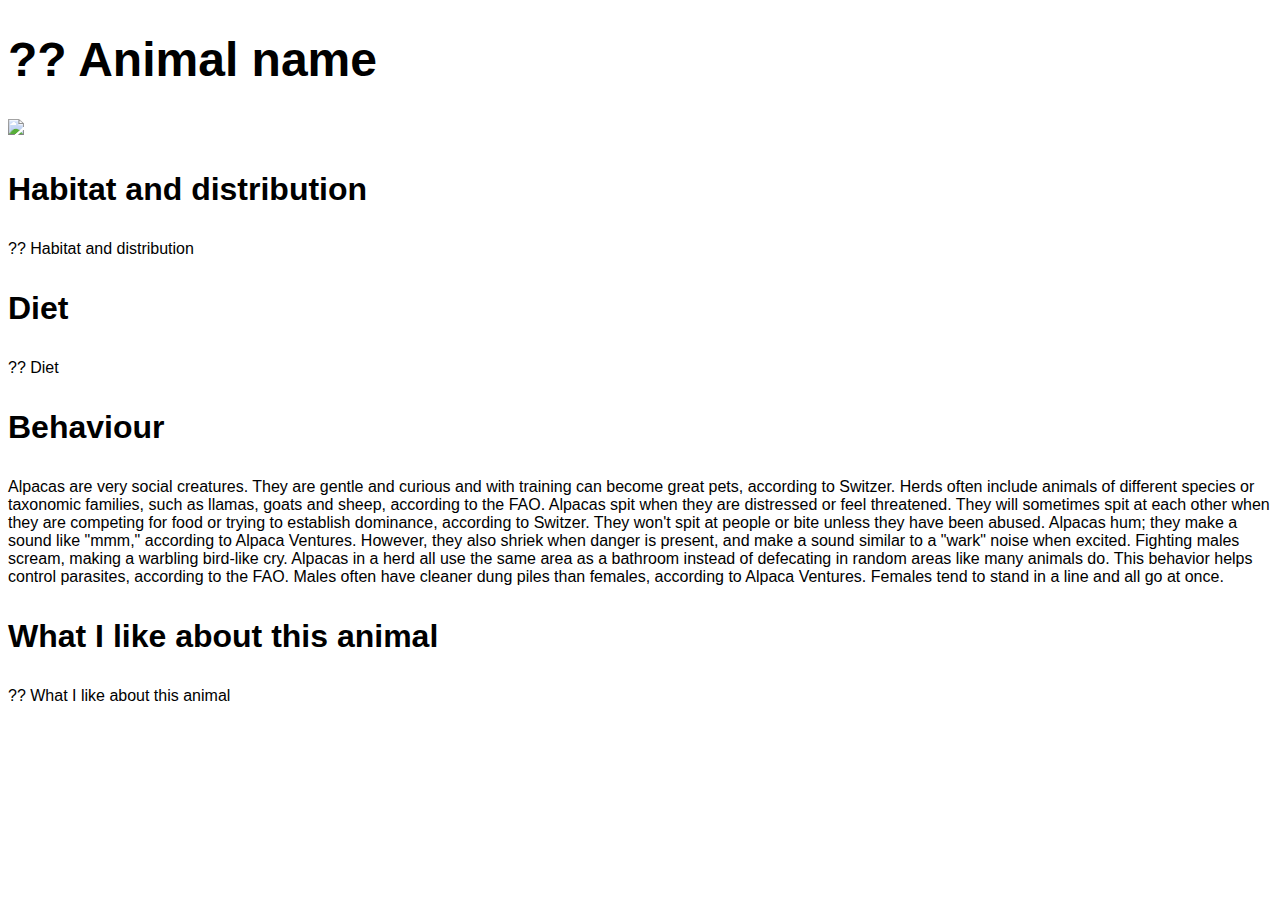
==== alpaca.html @ 522d6e54 "added information about alpaca behaviour" ====
<!DOCTYPE html>
<html>
	<head>
	  <link rel="stylesheet" href="styles.css">
	</head>
	<body>	
		<h1>?? Animal name</h1>

		<img src="?? image-filename">

		<h3>Habitat and distribution</h3>
		<p>
			?? Habitat and distribution
		</p>	

		<h3>Diet</h3>
		<p>
			?? Diet
		</p>	

		<h3>Behaviour</h3>
		<p>
        Alpacas are very social creatures. They are gentle and curious and with training can become great pets, according to Switzer. Herds often include animals of different species or taxonomic families, such as llamas, goats and sheep, according to the FAO.

Alpacas spit when they are distressed or feel threatened. They will sometimes spit at each other when they are competing for food or trying to establish dominance, according to Switzer. They won't spit at people or bite unless they have been abused.

Alpacas hum; they make a sound like "mmm," according to Alpaca Ventures. However, they also shriek when danger is present, and make a sound similar to a "wark" noise when excited. Fighting males scream, making a warbling bird-like cry.

Alpacas in a herd all use the same area as a bathroom instead of defecating in random areas like many animals do. This behavior helps control parasites, according to the FAO. Males often have cleaner dung piles than females, according to Alpaca Ventures. Females tend to stand in a line and all go at once.
		</p>	

		<h3>What I like about this animal</h3>
		<p>
			?? What I like about this animal
		</p>	

	<body>
</html>
---- styles.css ----
.animal-table {
	width : 100%;
}

.animal-table td{
	font-size: 2em;
	font-family: Arial, Helvetica, sans-serif;
	color: #008080;
}

h1 {
	font-size: 3em;
	font-family: Arial, Helvetica, sans-serif;
	color: black;
}

h3 {
	font-size: 2em;
	font-family: Arial, Helvetica, sans-serif;
	color: black;
}


a { 
	text-decoration: none; 
	font-family: Arial, Helvetica, sans-serif;
	color: #008080;
}

p {
	font-family: Arial, Helvetica, sans-serif;
	color: black;
}
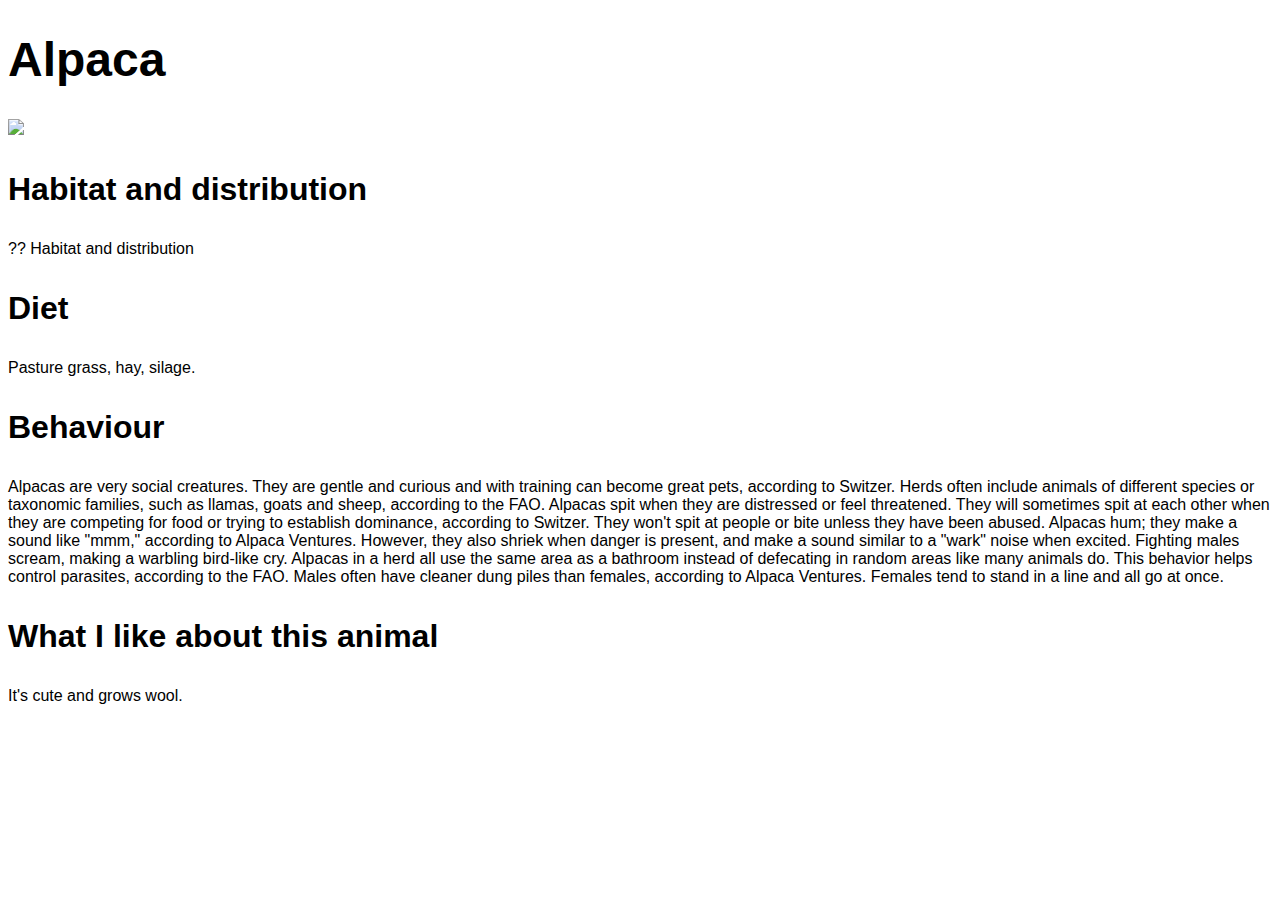
==== commit c3e94980: "Added name, diet, and what I like about it" ====
--- a/alpaca.html
+++ b/alpaca.html
@@ -4,7 +4,7 @@
 	  <link rel="stylesheet" href="styles.css">
 	</head>
 	<body>	
-		<h1>?? Animal name</h1>
+		<h1>Alpaca</h1>
 
 		<img src="?? image-filename">
 
@@ -15,7 +15,7 @@
 
 		<h3>Diet</h3>
 		<p>
-			?? Diet
+			Pasture grass, hay, silage.
 		</p>	
 
 		<h3>Behaviour</h3>
@@ -31,7 +31,7 @@
 
 		<h3>What I like about this animal</h3>
 		<p>
-			?? What I like about this animal
+			It's cute and grows wool.
 		</p>	
 
 	<body>
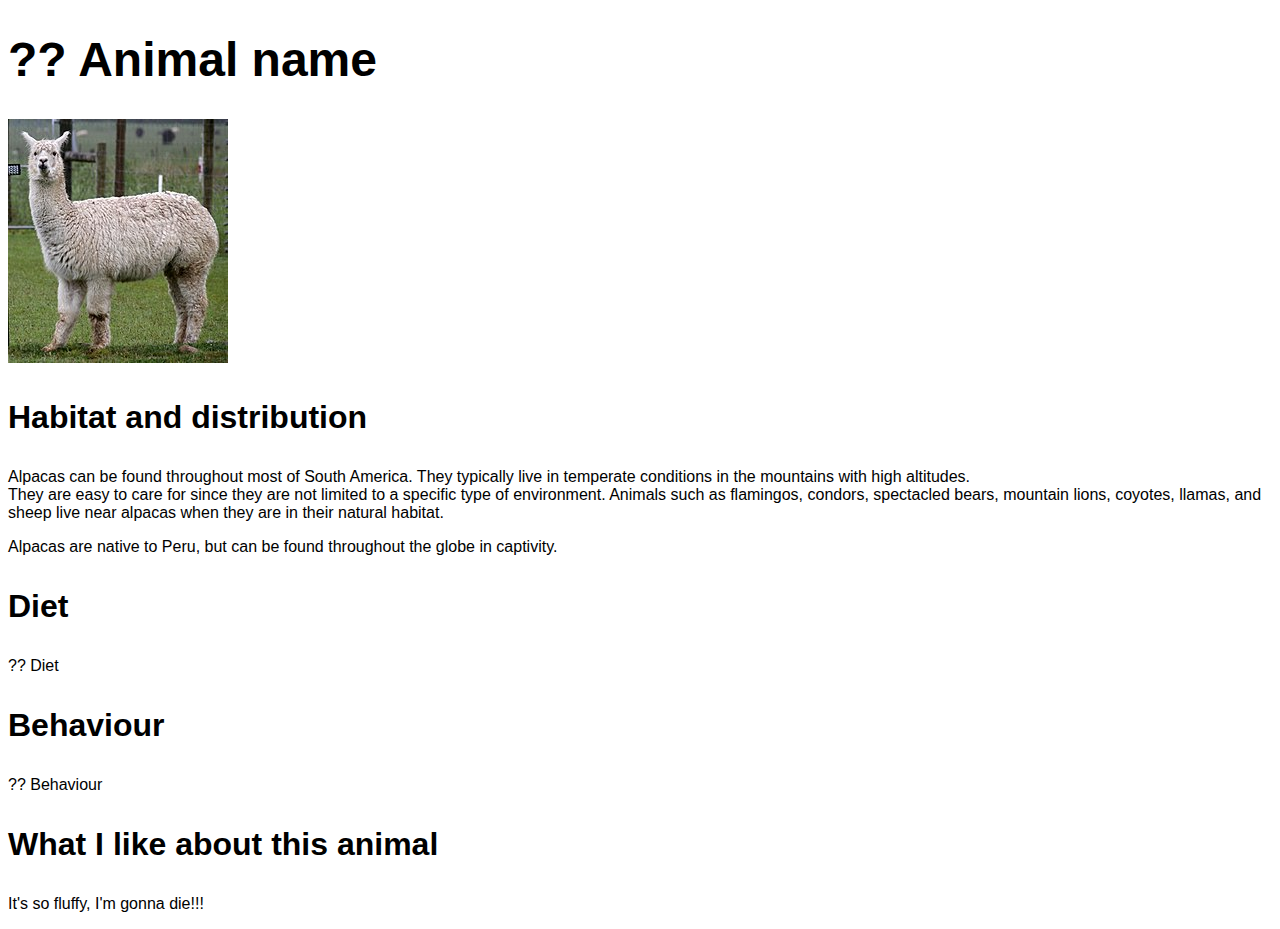
==== commit 8face3c3: "Add picture and more" ====
--- a/alpaca.html
+++ b/alpaca.html
@@ -4,34 +4,32 @@
 	  <link rel="stylesheet" href="styles.css">
 	</head>
 	<body>	
-		<h1>Alpaca</h1>
+		<h1>?? Animal name</h1>
 
-		<img src="?? image-filename">
+		<img src="alpaca.jpg">
 
 		<h3>Habitat and distribution</h3>
 		<p>
-			?? Habitat and distribution
+		Alpacas can be found throughout most of South America. They typically live in temperate conditions in the mountains with high altitudes.
+		<br/>
+		They are easy to care for since they are not limited to a specific type of environment. Animals such as flamingos, condors, spectacled bears, mountain lions, coyotes, llamas, and sheep live near alpacas when they are in their natural habitat.		
 		</p>	
-
+		<p>
+		Alpacas are native to Peru, but can be found throughout the globe in captivity.
+		</p>
 		<h3>Diet</h3>
 		<p>
-			Pasture grass, hay, silage.
+			?? Diet
 		</p>	
 
 		<h3>Behaviour</h3>
 		<p>
-        Alpacas are very social creatures. They are gentle and curious and with training can become great pets, according to Switzer. Herds often include animals of different species or taxonomic families, such as llamas, goats and sheep, according to the FAO.
-
-Alpacas spit when they are distressed or feel threatened. They will sometimes spit at each other when they are competing for food or trying to establish dominance, according to Switzer. They won't spit at people or bite unless they have been abused.
-
-Alpacas hum; they make a sound like "mmm," according to Alpaca Ventures. However, they also shriek when danger is present, and make a sound similar to a "wark" noise when excited. Fighting males scream, making a warbling bird-like cry.
-
-Alpacas in a herd all use the same area as a bathroom instead of defecating in random areas like many animals do. This behavior helps control parasites, according to the FAO. Males often have cleaner dung piles than females, according to Alpaca Ventures. Females tend to stand in a line and all go at once.
+			?? Behaviour
 		</p>	
 
 		<h3>What I like about this animal</h3>
 		<p>
-			It's cute and grows wool.
+		It's so fluffy, I'm gonna die!!!
 		</p>	
 
 	<body>
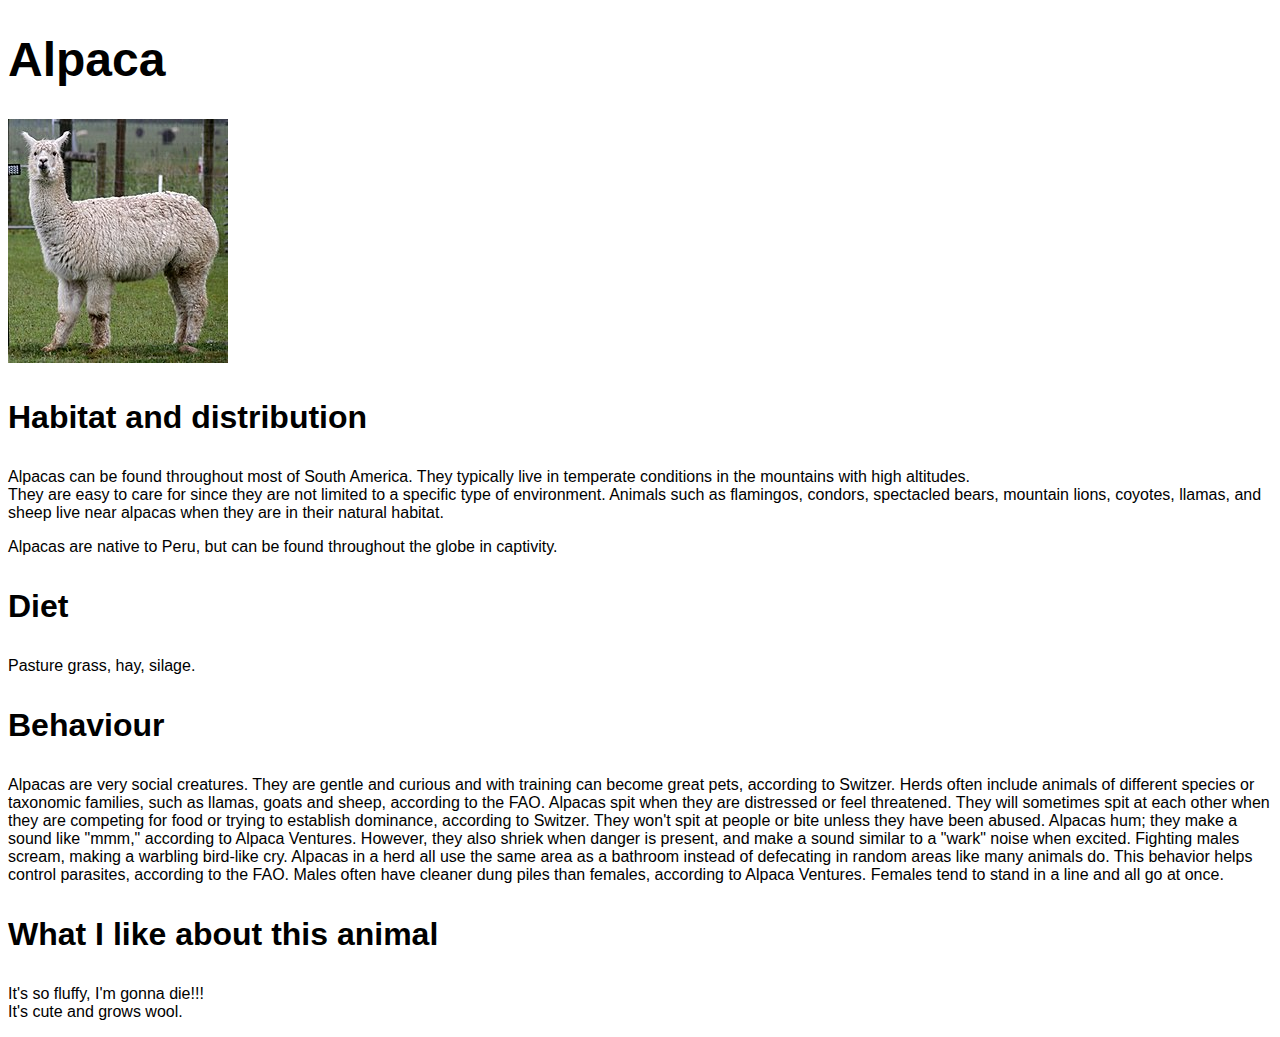
==== commit d2843778: "Merge what I like" ====
--- a/alpaca.html
+++ b/alpaca.html
@@ -4,7 +4,7 @@
 	  <link rel="stylesheet" href="styles.css">
 	</head>
 	<body>	
-		<h1>?? Animal name</h1>
+		<h1>Alpaca</h1>
 
 		<img src="alpaca.jpg">
 
@@ -19,17 +19,25 @@
 		</p>
 		<h3>Diet</h3>
 		<p>
-			?? Diet
+			Pasture grass, hay, silage.
 		</p>	
 
 		<h3>Behaviour</h3>
 		<p>
-			?? Behaviour
+        Alpacas are very social creatures. They are gentle and curious and with training can become great pets, according to Switzer. Herds often include animals of different species or taxonomic families, such as llamas, goats and sheep, according to the FAO.
+
+Alpacas spit when they are distressed or feel threatened. They will sometimes spit at each other when they are competing for food or trying to establish dominance, according to Switzer. They won't spit at people or bite unless they have been abused.
+
+Alpacas hum; they make a sound like "mmm," according to Alpaca Ventures. However, they also shriek when danger is present, and make a sound similar to a "wark" noise when excited. Fighting males scream, making a warbling bird-like cry.
+
+Alpacas in a herd all use the same area as a bathroom instead of defecating in random areas like many animals do. This behavior helps control parasites, according to the FAO. Males often have cleaner dung piles than females, according to Alpaca Ventures. Females tend to stand in a line and all go at once.
 		</p>	
 
 		<h3>What I like about this animal</h3>
 		<p>
 		It's so fluffy, I'm gonna die!!!
+		<br/>
+		It's cute and grows wool.
 		</p>	
 
 	<body>
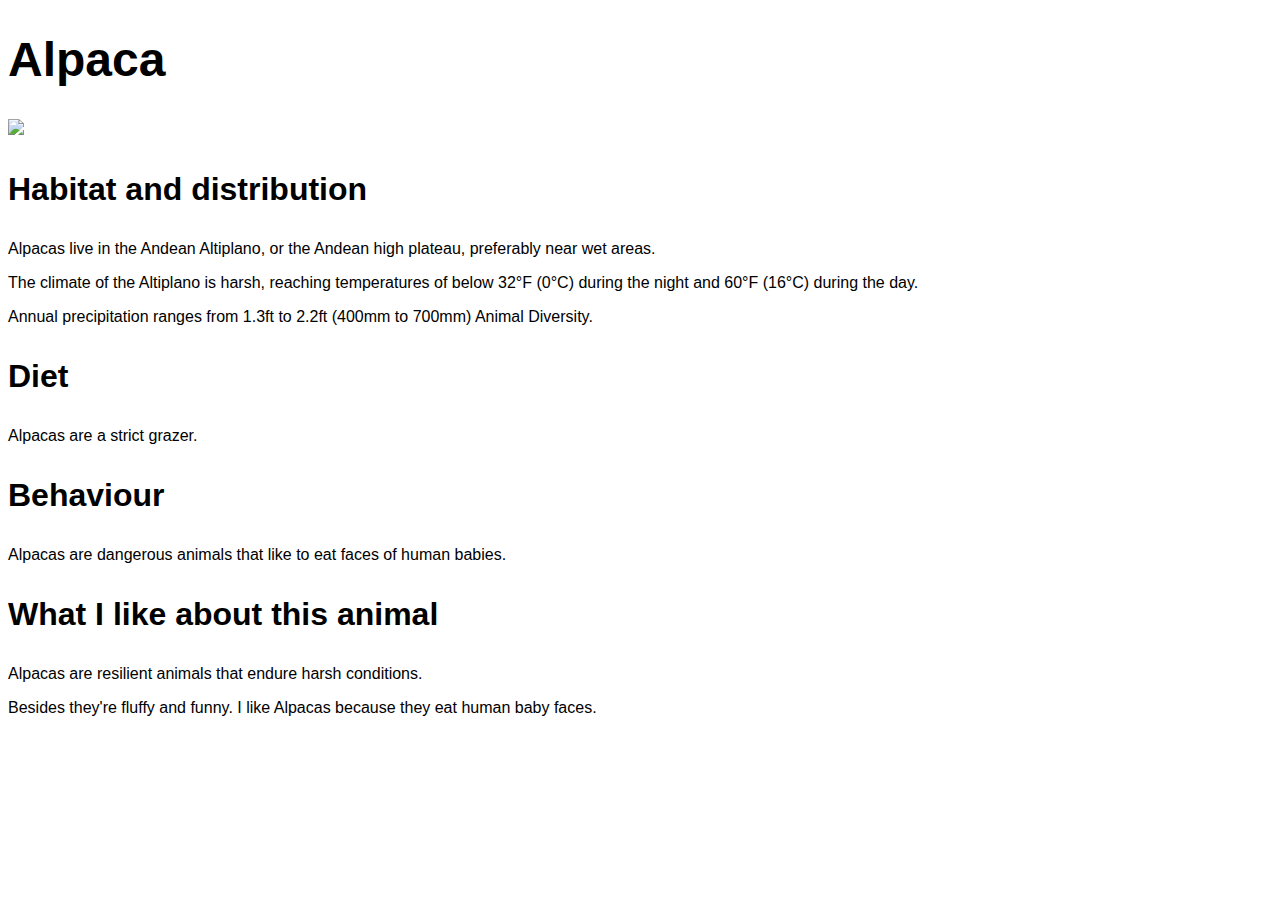
==== commit ca151bff: "added behaviour section and what I like section for alpacas." ====
--- a/alpaca.html
+++ b/alpaca.html
@@ -1,44 +1,48 @@
 <!DOCTYPE html>
 <html>
 	<head>
-	  <link rel="stylesheet" href="styles.css">
+		<link rel="stylesheet" href="styles.css">
 	</head>
-	<body>	
+	<body>
 		<h1>Alpaca</h1>
 
-		<img src="alpaca.jpg">
+		<img src="https://media.istockphoto.com/photos/alpaca-picture-id492881830?k=20&m=492881830&s=612x612&w=0&h=1sKu4Z6zalt_tC7AK6yYzvHUnMsjjoAOmxEesPr6FFk=">
 
 		<h3>Habitat and distribution</h3>
+
 		<p>
-		Alpacas can be found throughout most of South America. They typically live in temperate conditions in the mountains with high altitudes.
-		<br/>
-		They are easy to care for since they are not limited to a specific type of environment. Animals such as flamingos, condors, spectacled bears, mountain lions, coyotes, llamas, and sheep live near alpacas when they are in their natural habitat.		
-		</p>	
+			Alpacas live in the Andean Altiplano, or the Andean high plateau,
+			preferably near wet areas.
+		</p>
+
 		<p>
-		Alpacas are native to Peru, but can be found throughout the globe in captivity.
+			The climate of the Altiplano is harsh,
+			reaching temperatures of below 32°F (0°C) during the night and 60°F (16°C)
+			during the day.
 		</p>
+		<p>
+			Annual precipitation ranges from 1.3ft to 2.2ft (400mm to 700mm)
+			Animal Diversity.
+		</p>
+
 		<h3>Diet</h3>
 		<p>
-			Pasture grass, hay, silage.
-		</p>	
+			Alpacas are a strict grazer.
+		</p>
 
 		<h3>Behaviour</h3>
 		<p>
-        Alpacas are very social creatures. They are gentle and curious and with training can become great pets, according to Switzer. Herds often include animals of different species or taxonomic families, such as llamas, goats and sheep, according to the FAO.
-
-Alpacas spit when they are distressed or feel threatened. They will sometimes spit at each other when they are competing for food or trying to establish dominance, according to Switzer. They won't spit at people or bite unless they have been abused.
-
-Alpacas hum; they make a sound like "mmm," according to Alpaca Ventures. However, they also shriek when danger is present, and make a sound similar to a "wark" noise when excited. Fighting males scream, making a warbling bird-like cry.
-
-Alpacas in a herd all use the same area as a bathroom instead of defecating in random areas like many animals do. This behavior helps control parasites, according to the FAO. Males often have cleaner dung piles than females, according to Alpaca Ventures. Females tend to stand in a line and all go at once.
-		</p>	
+			Alpacas are dangerous animals that like to eat faces of human babies.
+		</p>
 
 		<h3>What I like about this animal</h3>
 		<p>
-		It's so fluffy, I'm gonna die!!!
-		<br/>
-		It's cute and grows wool.
-		</p>	
+			Alpacas are resilient animals that endure harsh conditions.
+		</p>
+		<p>
+			Besides they're fluffy and funny.	
+			I like Alpacas because they eat human baby faces.
+		</p>
 
 	<body>
 </html>
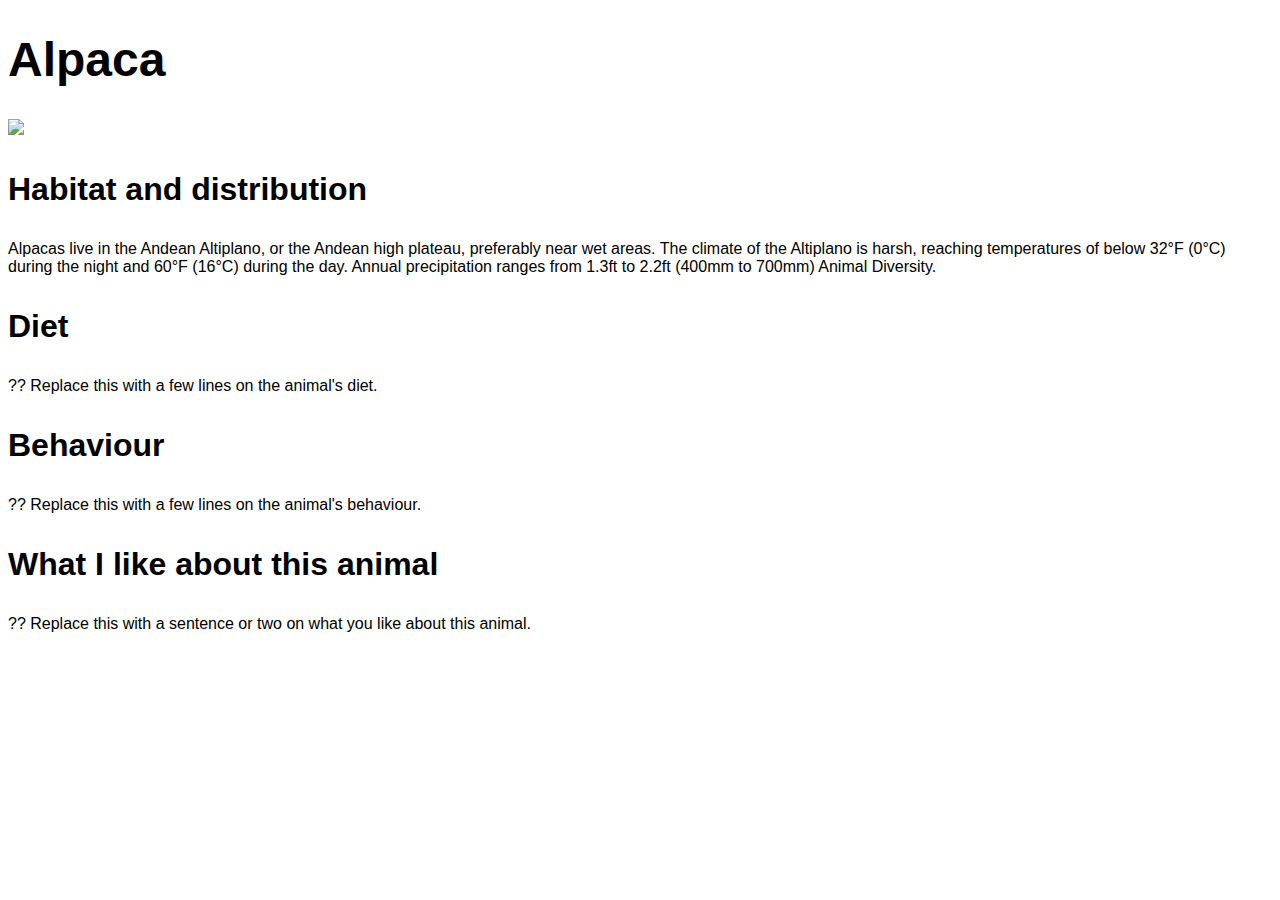
==== commit 8eab0f3f: "adding habitat" ====
--- a/alpaca.html
+++ b/alpaca.html
@@ -13,35 +13,28 @@
 		<p>
 			Alpacas live in the Andean Altiplano, or the Andean high plateau,
 			preferably near wet areas.
-		</p>
 
-		<p>
 			The climate of the Altiplano is harsh,
 			reaching temperatures of below 32°F (0°C) during the night and 60°F (16°C)
 			during the day.
-		</p>
-		<p>
+
 			Annual precipitation ranges from 1.3ft to 2.2ft (400mm to 700mm)
 			Animal Diversity.
 		</p>
 
 		<h3>Diet</h3>
 		<p>
-			Alpacas are a strict grazer.
+			?? Replace this with a few lines on the animal's diet.
 		</p>
 
 		<h3>Behaviour</h3>
 		<p>
-			Alpacas are dangerous animals that like to eat faces of human babies.
+			?? Replace this with a few lines on the animal's behaviour.
 		</p>
 
 		<h3>What I like about this animal</h3>
 		<p>
-			Alpacas are resilient animals that endure harsh conditions.
-		</p>
-		<p>
-			Besides they're fluffy and funny.	
-			I like Alpacas because they eat human baby faces.
+			?? Replace this with a sentence or two on what you like about this animal.
 		</p>
 
 	<body>
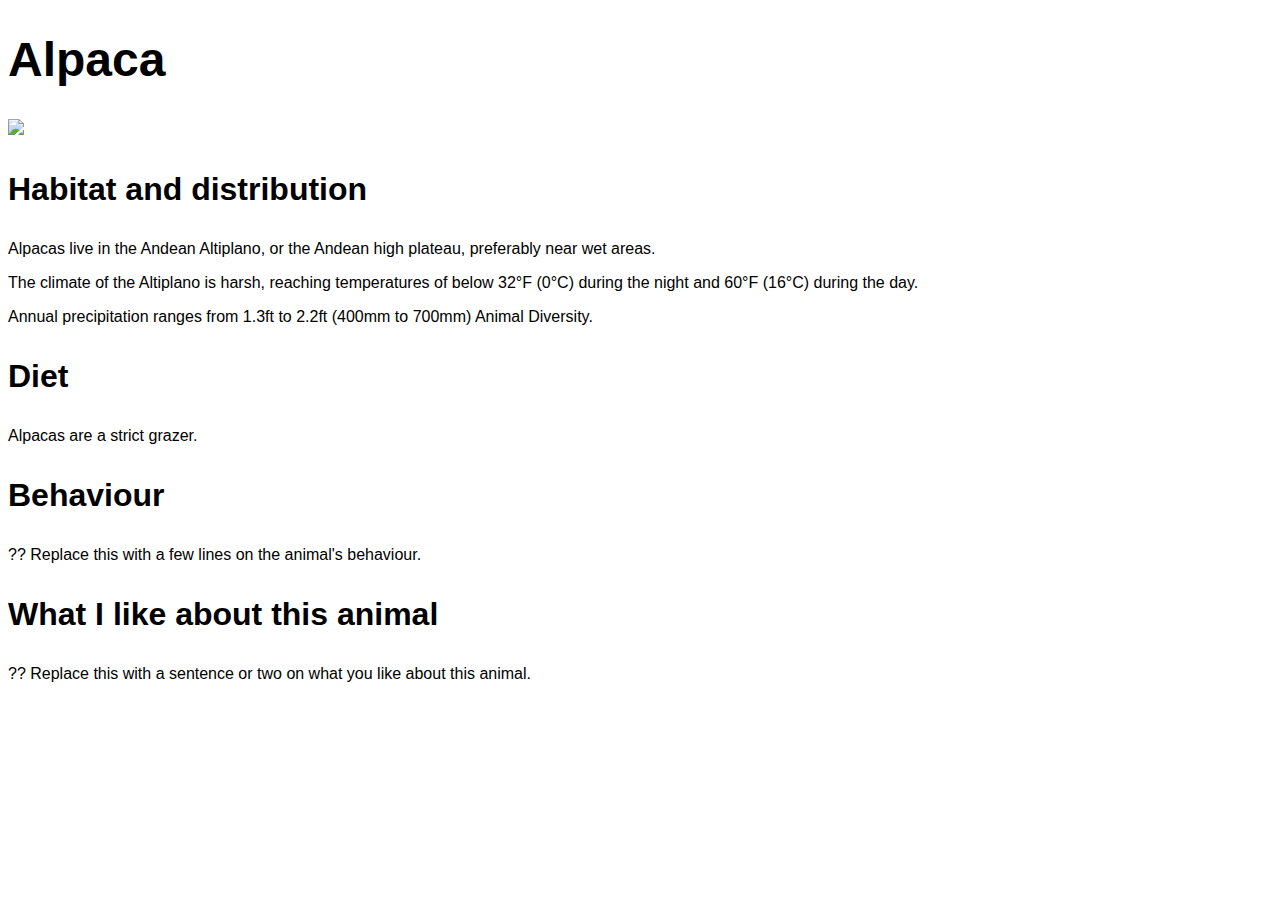
==== commit 822f39fe: "adding picture" ====
--- a/alpaca.html
+++ b/alpaca.html
@@ -13,18 +13,21 @@
 		<p>
 			Alpacas live in the Andean Altiplano, or the Andean high plateau,
 			preferably near wet areas.
+		</p>
 
+		<p>
 			The climate of the Altiplano is harsh,
 			reaching temperatures of below 32°F (0°C) during the night and 60°F (16°C)
 			during the day.
-
+		</p>
+		<p>
 			Annual precipitation ranges from 1.3ft to 2.2ft (400mm to 700mm)
 			Animal Diversity.
 		</p>
 
 		<h3>Diet</h3>
 		<p>
-			?? Replace this with a few lines on the animal's diet.
+			Alpacas are a strict grazer.
 		</p>
 
 		<h3>Behaviour</h3>
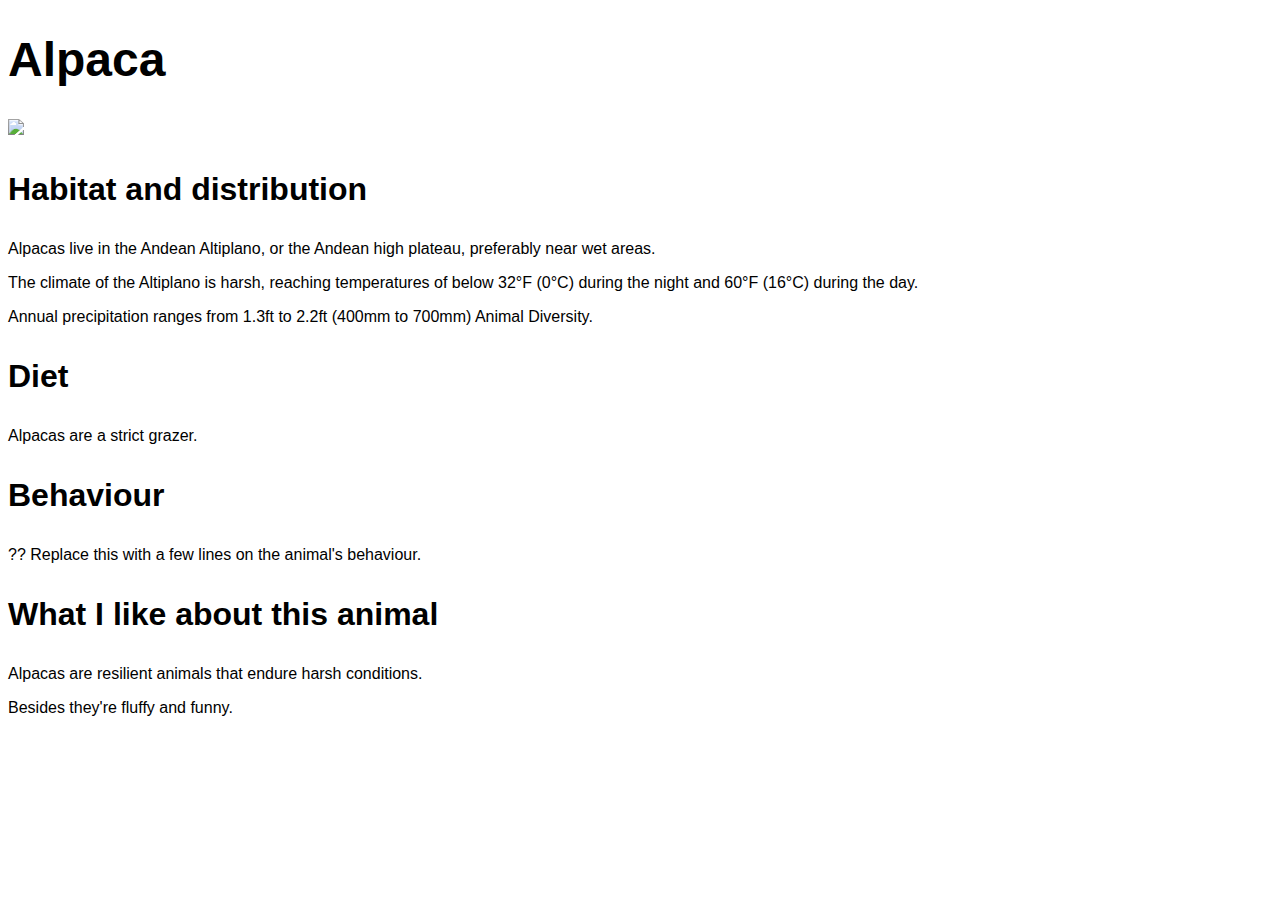
==== commit ec943b6f: "added what I like about my animal" ====
--- a/alpaca.html
+++ b/alpaca.html
@@ -37,7 +37,10 @@
 
 		<h3>What I like about this animal</h3>
 		<p>
-			?? Replace this with a sentence or two on what you like about this animal.
+			Alpacas are resilient animals that endure harsh conditions.
+		</p>
+		<p>
+			Besides they're fluffy and funny.	
 		</p>
 
 	<body>
